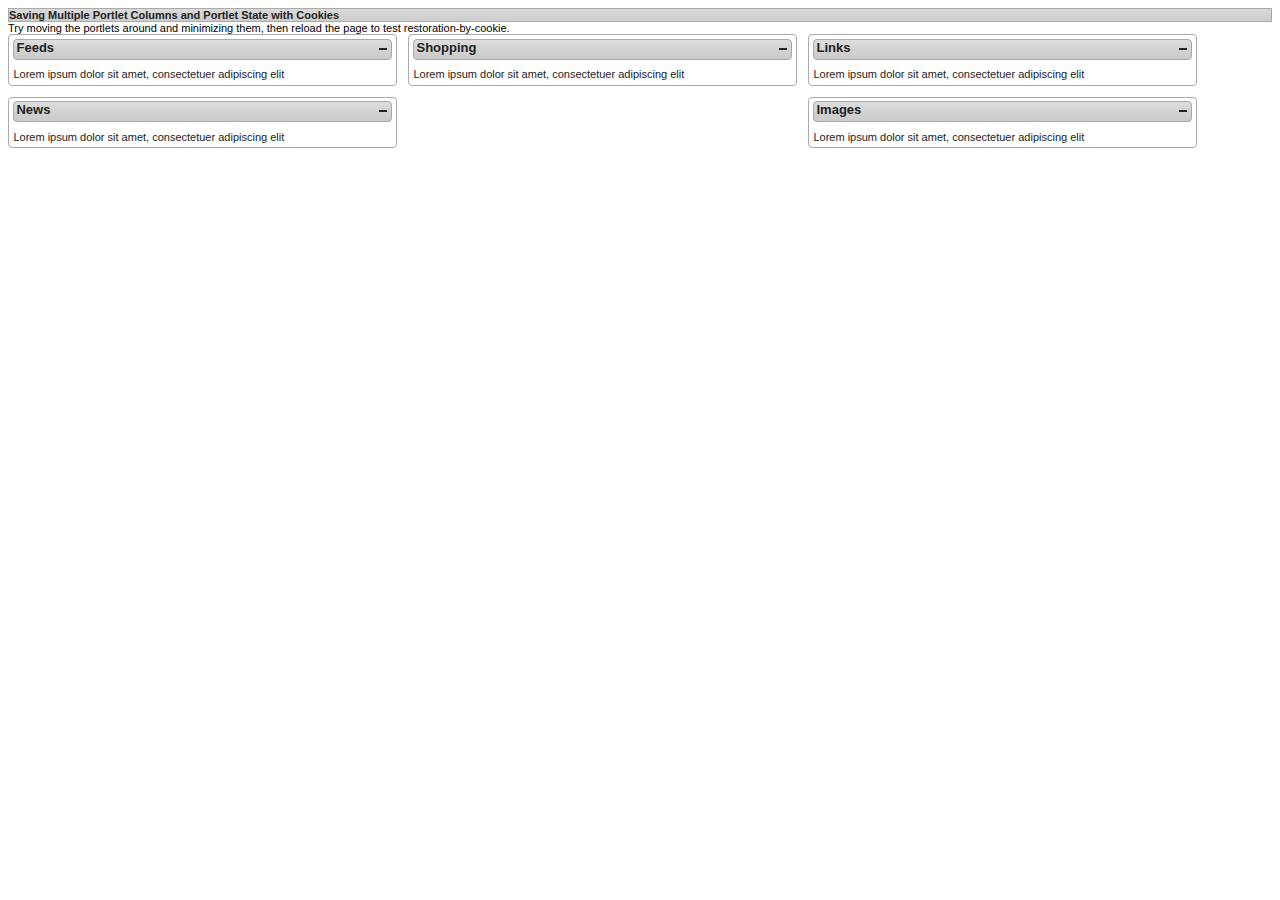
==== index.html @ 49971da7 "initial commit" ====
<html>
<head>
<SCRIPT type="text/javascript" src="js/jquery.js"></SCRIPT>
<SCRIPT type="text/javascript" src="js/jquery.cookie.js"></SCRIPT>
<SCRIPT type="text/javascript" src="js/jquery-ui-1.8.2.custom.min.js"></SCRIPT>
<link type="text/css" href="css/smoothness/jquery-ui-1.8.2.custom.css" rel="Stylesheet" />
<style type="text/css" media="screen">
    .column { width: 400px; float: left; padding-bottom: 200px; }
    .tablecolumn { width: 600px; float: left; padding-bottom: 200px; }
    .portlet { margin: 0 1em 1em 0; }
    .portlet-header {
        font-size:13px; margin: 0.3em;
        padding-bottom: 4px; padding-left: 0.2em; }
    .portlet-header .ui-icon { float: right; }
    .portlet-content { padding: 0.4em; }
    .ui-sortable-placeholder {
        border: 1px dotted black;
        visibility: visible !important;
        height: 200px !important; }
    .ui-sortable-placeholder * { visibility: hidden; }

    body { font: 62.5% "Trebuchet MS", sans-serif; }
</style>

<script type="text/javascript">

String.prototype.format = function() {
    var formatted = this;
    for(arg in arguments) {
        formatted = formatted.replace("{" + arg + "}", arguments[arg]);
    }
    return formatted;
};

function createPorlet(id, title, content, column) {
  var template = "<div class='portlet' id='{0}'><div class='portlet-header'>{1}</div><div class='portlet-content'>{2}</div></div>";
  var target = template.format(id, title, content);
  $('#' + column).append(target);
    $("#" + id)
        .addClass("ui-widget ui-widget-content")
        .addClass("ui-helper-clearfix ui-corner-all")
        .find(".portlet-header")
        .addClass("ui-widget-header ui-corner-all")
        .prepend('<span class="ui-icon ui-icon-minus"></span>')
        .end()
        .find(".portlet-content");
    $("#" + id + " .portlet-header .ui-icon").click(function() {
        $(this).toggleClass("ui-icon-minus");
        $(this).toggleClass("ui-icon-plus");
        $(this).parents(".portlet:first").find(".portlet-content").toggle();
        saveOrder(); // This is important
    });
    $("#" + id + " .portlet-header .ui-icon").hover(
        function() {$(this).addClass("ui-icon-hover"); },
        function() {$(this).removeClass('ui-icon-hover'); }
    );


}
// function that writes the list order to a cookie
function saveOrder() {
    $(".column").each(function(index, value){
        var colid = value.id;
        var cookieName = "cookie-" + colid;
        // Get the order for this column.
        var order = $('#' + colid).sortable("toArray");
        // For each portlet in the column
        for ( var i = 0, n = order.length; i < n; i++ ) {
            // Determine if it is 'opened' or 'closed'
            var v = $('#' + order[i] ).find('.portlet-content').is(':visible');
            // Modify the array we're saving to indicate what's open and
            //  what's not.
            order[i] = order[i] + ":" + v;
        }
        $.cookie(cookieName, order, { path: "/", expiry: new Date(2012, 1, 1)});
    });
}

// function that restores the list order from a cookie
function restoreOrder() {
    $(".column").each(function(index, value) {
        var colid = value.id;
        var cookieName = "cookie-" + colid
        var cookie = $.cookie(cookieName);
        if ( cookie == null ) { return; }
        var IDs = cookie.split(",");
        for (var i = 0, n = IDs.length; i < n; i++ ) {
            var toks = IDs[i].split(":");
            if ( toks.length != 2 ) {
                continue;
            }
            var portletID = toks[0];
            var visible = toks[1]
            var portlet = $(".column")
                .find('#' + portletID)
                .appendTo($('#' + colid));
            if (visible === 'false') {
                portlet.find(".ui-icon").toggleClass("ui-icon-minus");
                portlet.find(".ui-icon").toggleClass("ui-icon-plus");
                portlet.find(".portlet-content").hide();
            }
        }
    });
} 


$(document).ready( function () {
    $(".column").sortable({
        connectWith: ['.column'],
        stop: function() { saveOrder(); }
    }); 

    $(".portlet")
        .addClass("ui-widget ui-widget-content")
        .addClass("ui-helper-clearfix ui-corner-all")
        .find(".portlet-header")
        .addClass("ui-widget-header ui-corner-all")
        .prepend('<span class="ui-icon ui-icon-minus"></span>')
        .end()
        .find(".portlet-content");

    restoreOrder();

    $(".portlet-header .ui-icon").click(function() {
        $(this).toggleClass("ui-icon-minus");
        $(this).toggleClass("ui-icon-plus");
        $(this).parents(".portlet:first").find(".portlet-content").toggle();
        saveOrder(); // This is important
    });
    $(".portlet-header .ui-icon").hover(
        function() {$(this).addClass("ui-icon-hover"); },
        function() {$(this).removeClass('ui-icon-hover'); }
    );
}); 

</script>
</head>

<body>
    <div class="ui-widget">
        <div class="ui-widget-header">
            Saving Multiple Portlet Columns and Portlet State with Cookies
        </div>
        <div class="ui-content">
            Try moving the portlets around and minimizing them, then reload the page to test restoration-by-cookie.
        </div>
    </div>
<div class="column" id="col1">
    <div class="portlet" id="box_feeds">
        <div class="portlet-header">Feeds</div>
        <div class="portlet-content">
            Lorem ipsum dolor sit amet, consectetuer adipiscing elit
        </div>
    </div>
    <div class="portlet" id="box_news">
        <div class="portlet-header">News</div>
        <div class="portlet-content">
            Lorem ipsum dolor sit amet, consectetuer adipiscing elit
        </div>
    </div>
</div>
<div class="column" id="col2">
    <div class="portlet" id="box_shopping">
        <div class="portlet-header">Shopping</div>
        <div class="portlet-content">
            Lorem ipsum dolor sit amet, consectetuer adipiscing elit
        </div>
    </div>
</div>
<div class="column" id="col3">
    <div class="portlet" id="box_links">
        <div class="portlet-header">Links</div>
        <div class="portlet-content">
            Lorem ipsum dolor sit amet, consectetuer adipiscing elit
        </div>
    </div>
    <div class="portlet" id="box_images">
        <div class="portlet-header">Images</div>
        <div class="portlet-content">
            Lorem ipsum dolor sit amet, consectetuer adipiscing elit
        </div>
    </div>
</div> 
</body>
</html>
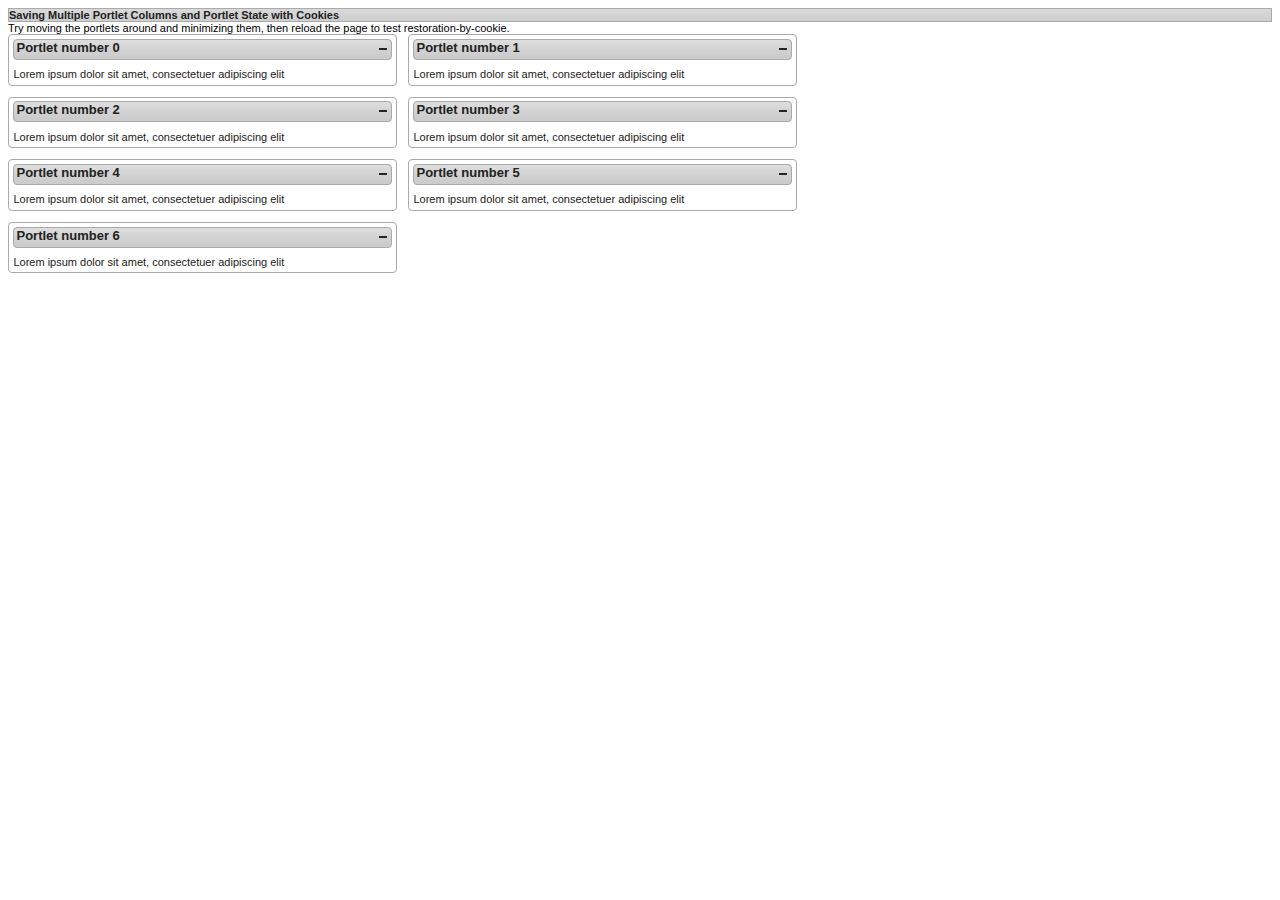
==== commit 516fd6d4: "using createPortlet to set up portlets initially." ====
--- a/index.html
+++ b/index.html
@@ -32,7 +32,7 @@
     return formatted;
 };
 
-function createPorlet(id, title, content, column) {
+function createPortlet(id, title, content, column) {
   var template = "<div class='portlet' id='{0}'><div class='portlet-header'>{1}</div><div class='portlet-content'>{2}</div></div>";
   var target = template.format(id, title, content);
   $('#' + column).append(target);
@@ -109,28 +109,11 @@
         connectWith: ['.column'],
         stop: function() { saveOrder(); }
     }); 
-
-    $(".portlet")
-        .addClass("ui-widget ui-widget-content")
-        .addClass("ui-helper-clearfix ui-corner-all")
-        .find(".portlet-header")
-        .addClass("ui-widget-header ui-corner-all")
-        .prepend('<span class="ui-icon ui-icon-minus"></span>')
-        .end()
-        .find(".portlet-content");
-
+    var content = "Lorem ipsum dolor sit amet, consectetuer adipiscing elit";
+    for (var i=0; i < 7; i++) {
+      createPortlet('fooid' + i, 'Portlet number ' + i, content, 'col'+(i%2));
+    }
     restoreOrder();
-
-    $(".portlet-header .ui-icon").click(function() {
-        $(this).toggleClass("ui-icon-minus");
-        $(this).toggleClass("ui-icon-plus");
-        $(this).parents(".portlet:first").find(".portlet-content").toggle();
-        saveOrder(); // This is important
-    });
-    $(".portlet-header .ui-icon").hover(
-        function() {$(this).addClass("ui-icon-hover"); },
-        function() {$(this).removeClass('ui-icon-hover'); }
-    );
 }); 
 
 </script>
@@ -145,41 +128,8 @@
             Try moving the portlets around and minimizing them, then reload the page to test restoration-by-cookie.
         </div>
     </div>
-<div class="column" id="col1">
-    <div class="portlet" id="box_feeds">
-        <div class="portlet-header">Feeds</div>
-        <div class="portlet-content">
-            Lorem ipsum dolor sit amet, consectetuer adipiscing elit
-        </div>
-    </div>
-    <div class="portlet" id="box_news">
-        <div class="portlet-header">News</div>
-        <div class="portlet-content">
-            Lorem ipsum dolor sit amet, consectetuer adipiscing elit
-        </div>
-    </div>
-</div>
-<div class="column" id="col2">
-    <div class="portlet" id="box_shopping">
-        <div class="portlet-header">Shopping</div>
-        <div class="portlet-content">
-            Lorem ipsum dolor sit amet, consectetuer adipiscing elit
-        </div>
-    </div>
-</div>
-<div class="column" id="col3">
-    <div class="portlet" id="box_links">
-        <div class="portlet-header">Links</div>
-        <div class="portlet-content">
-            Lorem ipsum dolor sit amet, consectetuer adipiscing elit
-        </div>
-    </div>
-    <div class="portlet" id="box_images">
-        <div class="portlet-header">Images</div>
-        <div class="portlet-content">
-            Lorem ipsum dolor sit amet, consectetuer adipiscing elit
-        </div>
-    </div>
-</div> 
+<div class="column" id="col0"></div>
+<div class="column" id="col1"></div>
+<div class="column" id="col2"></div> 
 </body>
 </html>
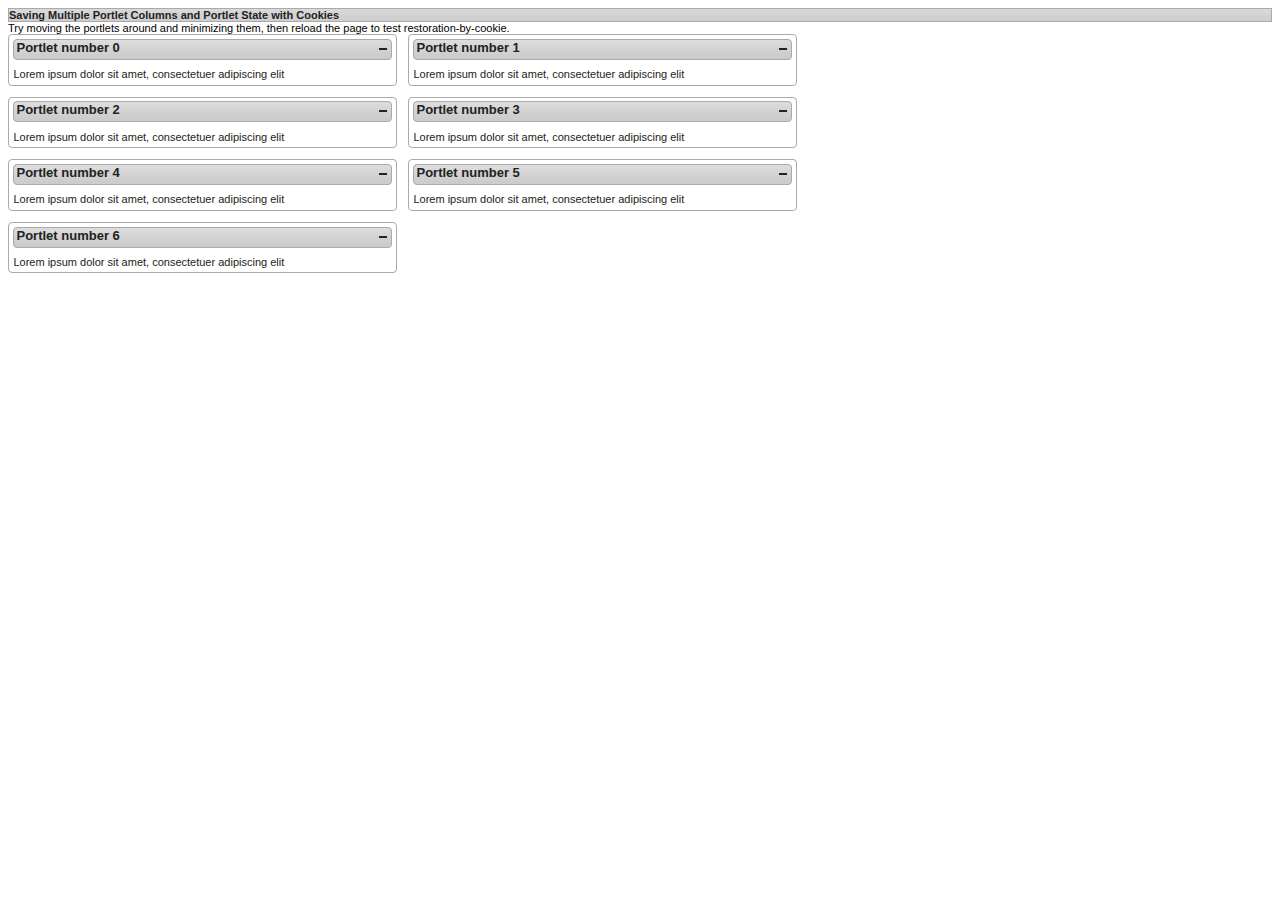
==== commit 7d720137: "style update" ====
--- a/index.html
+++ b/index.html
@@ -5,8 +5,8 @@
 <SCRIPT type="text/javascript" src="js/jquery-ui-1.8.2.custom.min.js"></SCRIPT>
 <link type="text/css" href="css/smoothness/jquery-ui-1.8.2.custom.css" rel="Stylesheet" />
 <style type="text/css" media="screen">
-    .column { width: 400px; float: left; padding-bottom: 200px; }
-    .tablecolumn { width: 600px; float: left; padding-bottom: 200px; }
+    /* TODO - derive column width here from number of columns */
+    .column { width: 400px; float: left; padding-bottom: 60px; }
     .portlet { margin: 0 1em 1em 0; }
     .portlet-header {
         font-size:13px; margin: 0.3em;
@@ -16,7 +16,7 @@
     .ui-sortable-placeholder {
         border: 1px dotted black;
         visibility: visible !important;
-        height: 200px !important; }
+        height: 60px !important; }
     .ui-sortable-placeholder * { visibility: hidden; }
 
     body { font: 62.5% "Trebuchet MS", sans-serif; }
@@ -54,9 +54,8 @@
         function() {$(this).addClass("ui-icon-hover"); },
         function() {$(this).removeClass('ui-icon-hover'); }
     );
+}
 
-
-}
 // function that writes the list order to a cookie
 function saveOrder() {
     $(".column").each(function(index, value){
@@ -109,10 +108,12 @@
         connectWith: ['.column'],
         stop: function() { saveOrder(); }
     }); 
+
     var content = "Lorem ipsum dolor sit amet, consectetuer adipiscing elit";
     for (var i=0; i < 7; i++) {
       createPortlet('fooid' + i, 'Portlet number ' + i, content, 'col'+(i%2));
     }
+
     restoreOrder();
 }); 
 
